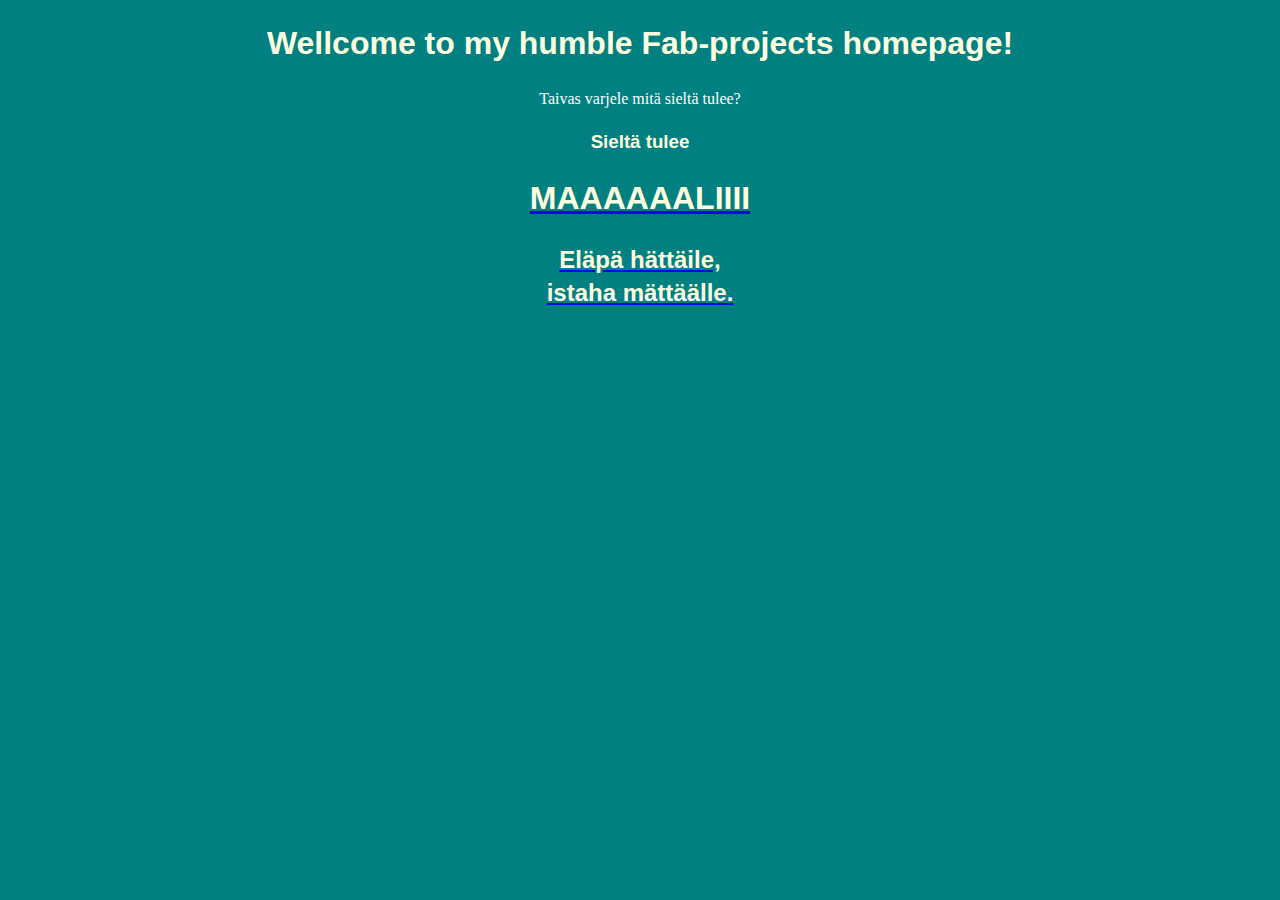
==== index.html @ a1af259b "Öläölölöäääö" ====
<!doctype html>
<html class="no-js" lang="">

<head>
  <meta charset="utf-8">
  <title>Hurrrrjamaa</title>
  <meta name="description" content="Hurjia jutuja">
  <meta name="viewport" content="width=device-width, initial-scale=1">

  <meta property="og:title" content="">
  <meta property="og:type" content="">
  <meta property="og:url" content="">
  <meta property="og:image" content="">

  <link rel="manifest" href="site.webmanifest">
  <link rel="apple-touch-icon" href="icon.png">
  <!-- Place favicon.ico in the root directory -->

  <link rel="stylesheet" href="css/normalize.css">
  <link rel="stylesheet" href="css/main.css">

  <meta name="theme-color" content="#fafafa">
</head>
<p></p>
<body>

<!-- 
  <script src="js/vendor/modernizr-3.11.2.min.js"></script>
  <script src="js/plugins.js"></script>
  <script src="js/main.js"></script>
-->

<h1>
Wellcome to my humble Fab-projects homepage!
</h1>

<p>
Taivas varjele mitä sieltä tulee? <br>
<h3>Sieltä tulee</h3> <a href="projects.html"><h1>MAAAAAALIIII</h1>
</a>
</p>
<a href="http://www.ouka.fi"><h2>
El&auml;p&auml; h&auml;tt&auml;ile,<br>
istaha m&auml;tt&auml;&auml;lle.
</h2>
</a>

</body>

</html>
---- css/main.css ----
/*! HTML5 Boilerplate v8.0.0 | MIT License | https://html5boilerplate.com/ */

/* main.css 2.1.0 | MIT License | https://github.com/h5bp/main.css#readme */
/*
 * What follows is the result of much research on cross-browser styling.
 * Credit left inline and big thanks to Nicolas Gallagher, Jonathan Neal,
 * Kroc Camen, and the H5BP dev community and team.
 */

/* ==========================================================================
   Base styles: opinionated defaults
   ========================================================================== */

html {
  color: #222;
  font-size: 1em;
  line-height: 1.4;
}

/*
 * Remove text-shadow in selection highlight:
 * https://twitter.com/miketaylr/status/12228805301
 *
 * Vendor-prefixed and regular ::selection selectors cannot be combined:
 * https://stackoverflow.com/a/16982510/7133471
 *
 * Customize the background color to match your design.
 */

::-moz-selection {
  background: #b3d4fc;
  text-shadow: none;
}

::selection {
  background: #b3d4fc;
  text-shadow: none;
}

/*
 * A better looking default horizontal rule
 */

hr {
  display: block;
  height: 1px;
  border: 0;
  border-top: 1px solid #ccc;
  margin: 1em 0;
  padding: 0;
}

/*
 * Remove the gap between audio, canvas, iframes,
 * images, videos and the bottom of their containers:
 * https://github.com/h5bp/html5-boilerplate/issues/440
 */

audio,
canvas,
iframe,
img,
svg,
video {
  vertical-align: middle;
}

/*
 * Remove default fieldset styles.
 */

fieldset {
  border: 0;
  margin: 0;
  padding: 0;
}

/*
 * Allow only vertical resizing of textareas.
 */

textarea {
  resize: vertical;
}

/* ==========================================================================
   Author's custom styles
   ========================================================================== */
   
body {
		background-color: teal;
		text-align: center;
}

h1,h2,h3 
{ 
		font-family: sans-serif;
		color: #FFFFE0;
}

p {
		font-family: verdana;
		color: white;
}

ul {
  list-style-type: none;
  margin: 0;
  padding: 0;
  width: 200px;
  background-color: #f1f1f1;
}

li a {
  display: block;
  color: #000;
  padding: 8px 16px;
  text-decoration: none;
}

/* Change the link color on hover */
li a:hover {
  background-color: #555;
  color: white;
}

li a.active {
  background-color: #4CAF50;
  color: white;
}

ul {
  border: 1px solid #555;
}

li {
  text-align: center;
  border-bottom: 1px solid #555;
}

li:last-child {
  border-bottom: none;
}

/* ==========================================================================
   Helper classes
   ========================================================================== */

/*
 * Hide visually and from screen readers
 */

.hidden,
[hidden] {
  display: none !important;
}

/*
 * Hide only visually, but have it available for screen readers:
 * https://snook.ca/archives/html_and_css/hiding-content-for-accessibility
 *
 * 1. For long content, line feeds are not interpreted as spaces and small width
 *    causes content to wrap 1 word per line:
 *    https://medium.com/@jessebeach/beware-smushed-off-screen-accessible-text-5952a4c2cbfe
 */

.sr-only {
  border: 0;
  clip: rect(0, 0, 0, 0);
  height: 1px;
  margin: -1px;
  overflow: hidden;
  padding: 0;
  position: absolute;
  white-space: nowrap;
  width: 1px;
  /* 1 */
}

/*
 * Extends the .sr-only class to allow the element
 * to be focusable when navigated to via the keyboard:
 * https://www.drupal.org/node/897638
 */

.sr-only.focusable:active,
.sr-only.focusable:focus {
  clip: auto;
  height: auto;
  margin: 0;
  overflow: visible;
  position: static;
  white-space: inherit;
  width: auto;
}

/*
 * Hide visually and from screen readers, but maintain layout
 */

.invisible {
  visibility: hidden;
}

/*
 * Clearfix: contain floats
 *
 * For modern browsers
 * 1. The space content is one way to avoid an Opera bug when the
 *    `contenteditable` attribute is included anywhere else in the document.
 *    Otherwise it causes space to appear at the top and bottom of elements
 *    that receive the `clearfix` class.
 * 2. The use of `table` rather than `block` is only necessary if using
 *    `:before` to contain the top-margins of child elements.
 */

.clearfix::before,
.clearfix::after {
  content: " ";
  display: table;
}

.clearfix::after {
  clear: both;
}

/* ==========================================================================
   EXAMPLE Media Queries for Responsive Design.
   These examples override the primary ('mobile first') styles.
   Modify as content requires.
   ========================================================================== */

@media only screen and (min-width: 35em) {
  /* Style adjustments for viewports that meet the condition */
}

@media print,
  (-webkit-min-device-pixel-ratio: 1.25),
  (min-resolution: 1.25dppx),
  (min-resolution: 120dpi) {
  /* Style adjustments for high resolution devices */
}

/* ==========================================================================
   Print styles.
   Inlined to avoid the additional HTTP request:
   https://www.phpied.com/delay-loading-your-print-css/
   ========================================================================== */

@media print {
  *,
  *::before,
  *::after {
    background: #fff !important;
    color: #000 !important;
    /* Black prints faster */
    box-shadow: none !important;
    text-shadow: none !important;
  }

  a,
  a:visited {
    text-decoration: underline;
  }

  a[href]::after {
    content: " (" attr(href) ")";
  }

  abbr[title]::after {
    content: " (" attr(title) ")";
  }

  /*
   * Don't show links that are fragment identifiers,
   * or use the `javascript:` pseudo protocol
   */
  a[href^="#"]::after,
  a[href^="javascript:"]::after {
    content: "";
  }

  pre {
    white-space: pre-wrap !important;
  }

  pre,
  blockquote {
    border: 1px solid #999;
    page-break-inside: avoid;
  }

  /*
   * Printing Tables:
   * https://web.archive.org/web/20180815150934/http://css-discuss.incutio.com/wiki/Printing_Tables
   */
  thead {
    display: table-header-group;
  }

  tr,
  img {
    page-break-inside: avoid;
  }

  
  p,
  h2,
  h3 {
	text-align: center;
	font-family: sans-serif;
    orphans: 3;
    widows: 3;
  }

  h2,
  h3 {
	font-family: verdana;
    page-break-after: avoid;
  }
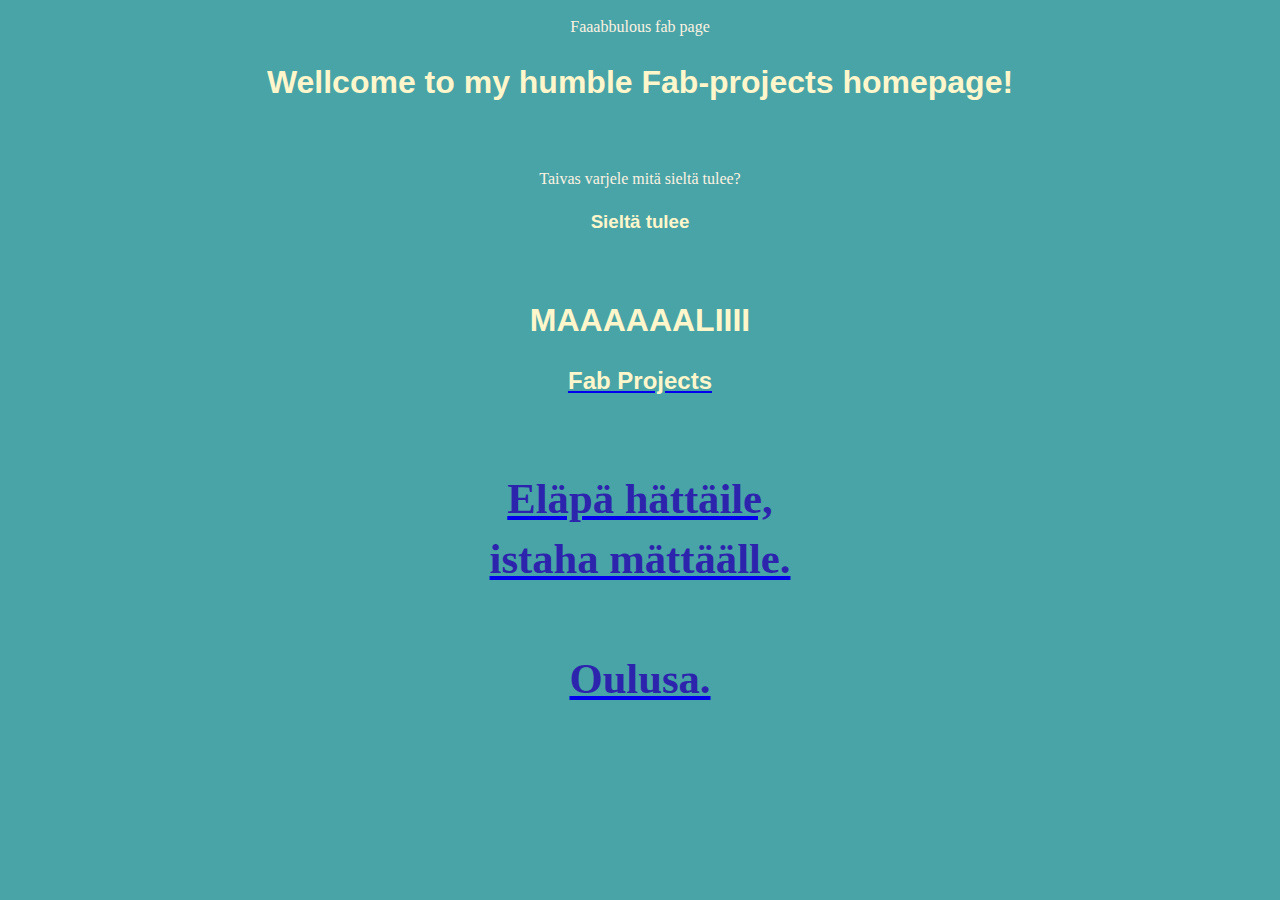
==== commit 58a98d45: "v01" ====
--- a/index.html
+++ b/index.html
@@ -21,7 +21,7 @@
 
   <meta name="theme-color" content="#fafafa">
 </head>
-<p></p>
+<p>Faaabbulous fab page</p>
 <body>
 
 <!-- 
@@ -32,18 +32,28 @@
 
 <h1>
 Wellcome to my humble Fab-projects homepage!
-</h1>
+</h1><br>
+<h2>
 
+</h2>
 <p>
 Taivas varjele mitä sieltä tulee? <br>
-<h3>Sieltä tulee</h3> <a href="projects.html"><h1>MAAAAAALIIII</h1>
+<h3>Sieltä tulee</h3>
+<br>
+<h1>MAAAAAALIIII</h1>
+<a href="projects.html">
+<h2>
+Fab Projects 
+</h2>
+</a>
+<a href="http://www.ouka.fi"><h5>
+El&auml;p&auml; h&auml;tt&auml;ile,<br>
+istaha m&auml;tt&auml;&auml;lle.<br>
+<br>
+Oulusa.
+</h5>
 </a>
 </p>
-<a href="http://www.ouka.fi"><h2>
-El&auml;p&auml; h&auml;tt&auml;ile,<br>
-istaha m&auml;tt&auml;&auml;lle.
-</h2>
-</a>
 
 </body>
 
--- a/css/main.css
+++ b/css/main.css
@@ -88,19 +88,40 @@
    ========================================================================== */
    
 body {
-		background-color: teal;
+		background-color: rgb(73, 164, 167);
 		text-align: center;
 }
 
 h1,h2,h3 
 { 
 		font-family: sans-serif;
-		color: #FFFFE0;
+		color: #fff6cc;
+}
+
+h4
+{
+  font-family: Haettenschweiler;
+  font-size: 64pt;
+  color: rgb(143, 73, 27)
+}
+
+h5
+{
+  font-family: Segoe UI;
+  color:rgb(45, 36, 173);
+  font-size: 32pt;
 }
 
 p {
 		font-family: verdana;
-		color: white;
+		color: rgb(253, 242, 226);
+/*    border: 2px solid powderblue; */
+    padding: 30px left right 20%;
+  }
+
+img {
+  border: 3px solid orangered;
+  max-height:700px; ;
 }
 
 ul {
@@ -114,12 +135,13 @@
 li a {
   display: block;
   color: #000;
-  padding: 8px 16px;
-  text-decoration: none;
+  padding: 16px 32px;
+  text-decoration: rgb(6, 6, 180);
 }
 
 /* Change the link color on hover */
 li a:hover {
+  font-size: larger;
   background-color: #555;
   color: white;
 }
@@ -318,3 +340,4 @@
 	font-family: verdana;
     page-break-after: avoid;
   }
+}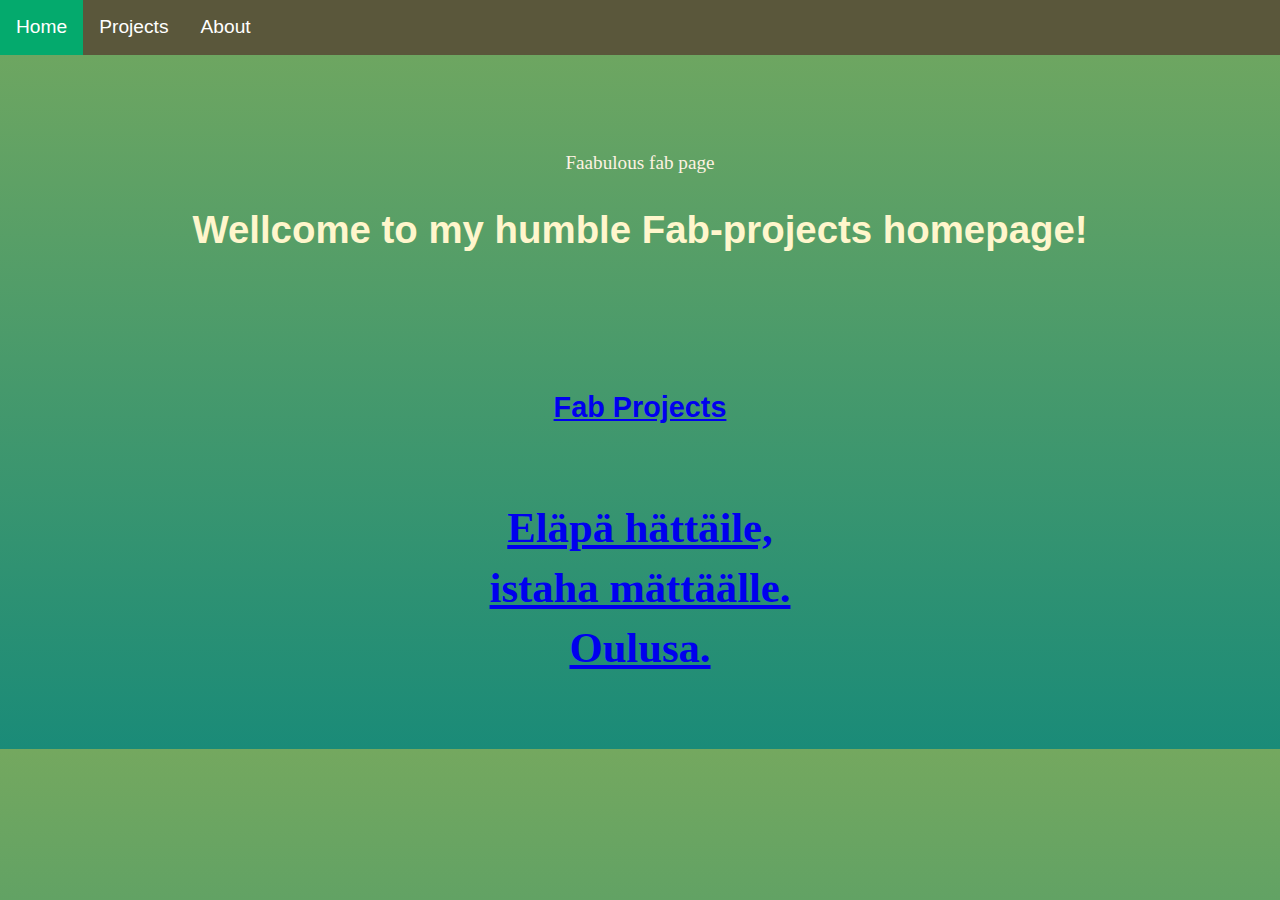
==== commit fe5da682: "Update index.html" ====
--- a/index.html
+++ b/index.html
@@ -7,7 +7,7 @@
   <meta name="description" content="Hurjia jutuja">
   <meta name="viewport" content="width=device-width, initial-scale=1">
 
-  <meta property="og:title" content="">
+  <meta property="og:title" content="Faaabbulous fab page">
   <meta property="og:type" content="">
   <meta property="og:url" content="">
   <meta property="og:image" content="">
@@ -21,39 +21,47 @@
 
   <meta name="theme-color" content="#fafafa">
 </head>
-<p>Faaabbulous fab page</p>
-<body>
 
+
+
+<body 
+  style="background-image:linear-gradient(rgb(116, 168, 95),rgb(26, 139, 120));"
+>
+
+<ul>
+  <li><a class="active" href="#home">Home</a></li>
+  <li><a href="projects.html">Projects</a></li>
+  <li><a href="about.html">About</a></li>
+</ul>
+ 
+  
 <!-- 
   <script src="js/vendor/modernizr-3.11.2.min.js"></script>
   <script src="js/plugins.js"></script>
   <script src="js/main.js"></script>
 -->
 
+<p>Faabulous fab page</p>
+
 <h1>
 Wellcome to my humble Fab-projects homepage!
 </h1><br>
+
+<br>
+<br>
+
 <h2>
+<a href="projects.html">
+Fab Projects 
+</a>
+</h2>
 
-</h2>
-<p>
-Taivas varjele mitä sieltä tulee? <br>
-<h3>Sieltä tulee</h3>
-<br>
-<h1>MAAAAAALIIII</h1>
-<a href="projects.html">
-<h2>
-Fab Projects 
-</h2>
-</a>
-<a href="http://www.ouka.fi"><h5>
-El&auml;p&auml; h&auml;tt&auml;ile,<br>
+
+<h5>
+  <a href="http://www.ouka.fi"> El&auml;p&auml; h&auml;tt&auml;ile,<br>
 istaha m&auml;tt&auml;&auml;lle.<br>
-<br>
-Oulusa.
+Oulusa. </a>
 </h5>
-</a>
-</p>
 
 </body>
 
--- a/css/main.css
+++ b/css/main.css
@@ -88,11 +88,51 @@
    ========================================================================== */
    
 body {
-		background-color: rgb(73, 164, 167);
-		text-align: center;
-}
-
-h1,h2,h3 
+/*
+  background-color: rgb(42, 74, 87);
+*/
+  margin: 0;
+  margin-top: 150px;
+  font-family: sans-serif;
+  color: #fff6cc;
+  background-image: linear-gradient(rgb(88, 200, 152), rgb(42,74,87));
+  font-size: larger;
+  text-align: center;
+}
+
+ul {
+  list-style-type: none;
+  margin: 0;
+  padding: 0;
+  overflow: hidden;
+  background-color: rgb(90, 87, 59);
+  position: fixed;
+  top: 0;
+  width: 100%;
+  z-index: 1;
+}
+
+li {
+  float: left;
+}
+
+li a {
+  display: block;
+  color: white;
+  text-align: center;
+  padding: 14px 16px;
+  text-decoration: none;
+}
+
+li a:hover:not(.active) {
+  background-color: rgb(100, 90, 116);
+}
+
+.active {
+  background-color: #04AA6D;
+}
+
+h1,h2 
 { 
 		font-family: sans-serif;
 		color: #fff6cc;
@@ -115,14 +155,362 @@
 p {
 		font-family: verdana;
 		color: rgb(253, 242, 226);
-/*    border: 2px solid powderblue; */
+/*    border: 2px solid powderblue;
     padding: 30px left right 20%;
-  }
-
+*/
+}
+
+
+div {
+  display:block;
+  /*
+  columns: 4;
+  grid-column-start: 2;
+  grid-column-end: 3;
+  gap: 15px;
+  vertical-align: middle;
+  height: 333px; 
+  width: 667px;
+  */
+  transition: all 33ms;
+  z-index: 2;
+}
+
+/*
+
+div:hover {
+  height: 900px;
+  width: 1920px;
+}
+
+
+div.grid-container {
+  display:grid;
+  columns: 2;
+  gap: 75px;
+}
+*/
+
+div.thumbs {
+  display: block;
+  margin: auto; 
+  max-width: 33%;
+  border: 2px solid cyan;
+  padding: 1.5%;
+  transform: scale(0.96, 0.96);
+  transition-delay: 125ms;
+  transition: ease-in-out 0.420s;
+}
+
+
+div.thumbs:hover {
+  border: 3px dashed blue;
+  border-radius: 9px;
+  transform: scale(1.0, 1.0);
+  transition-delay: 12ms;
+  transition: ease-in-out 0.420s;
+  width: auto;
+}
+
+div.thumb-desc {
+  transform: scale(1,1)
+}
+
+div.midbox {
+  display: block;
+  margin-left: 25%;
+  margin-right: 25%;
+  margin: auto;
+  padding: 5%;
+  border: 3px solid yellow;
+  max-width: 480px;
+  transition: ease-in-out 0.420s;
+  transform: scale(0.8,0.8);
+  width: auto;
+}
+
+div.midbox:hover {
+  margin: auto;
+  padding: auto;
+  max-width: auto;
+  border: 3px dotted orange;
+  transform: scale(1,1);
+  transition-delay: 12ms;  
+  transition: ease-in-out 0.420s;
+  width: Auto;
+}
+
+div.midbox img {
+  /*
+  max-width: 420px;
+*/
+  max-width: auto;
+}
+
+
+div.kuvat {
+  display: block;
+  margin: auto;
+  max-width: 64%;
+/*
+  margin-left: 15%;
+  margin-right: 25%;
+
+  width: 42%;
+  margin-left: auto;
+  margin-right: auto;
+*/
+  margin-top: 1.5%;
+  margin-bottom: 1.5%;
+  border: 2px solid orangered;
+  padding: 3%;
+  /*
+  float: left;
+  */
+  transform: scale(0.87, 0.87);
+  transition-delay: 12ms;
+  transition: ease-in-out 0.420s; 
+}
+
+div.kuvat:hover {
+
+  /*
+  margin-left: 0.5%;
+  margin-right: 2.5%;
+  margin-top: -2.5%;
+  margin-bottom: -5%;
+  */
+  border: 3px dashed orange;
+  border-radius: 9px;
+  transform: scale(1.0, 1.0);
+  transition-delay: 12ms;
+  transition: ease-in-out 0.420s;
+  max-width: 80%;
+  max-height: 64%;
+  width: auto;
+}
+
+div.kuvat img {
+  /*
+  margin-left: -5%;
+  margin-right: -5%;
+  margin-top: 1.5%;
+  margin-bottom: -2.5%;
+  padding-top: 25px;
+  padding-bottom: 50px;
+  padding-left: 5%;
+  padding-right: 5%;
+  max-height: 420px;
+  max-width: 40%; */
+  padding: -15%;
+  transform: scale(0.67, 0.67);
+  transition-delay: 125ms;
+  transition: ease-in-out 0.420s;
+  max-width: 100%;
+}
+
+div.kuvat img:hover {
+  /*
+  margin-left: -10%;
+  margin-right: -10%;
+  margin-top: 2.5%;
+  margin-bottom: -5%;
+  padding-top: 35px;
+  padding-bottom: 75px;
+  padding-left: 10%;
+  padding-right: 10%; 
+  max-height: 60%;
+  */
+  width: auto;
+  transform: scale(1.0, 1.0);
+  transition-delay: 125ms;
+  transition: ease-in-out 0.420s;
+}
+
+div.moni {
+  display: block;
+  margin: auto;
+  max-width: 80%;
+/*  margin-left: 10%;
+  margin-right: 1.5%;
+  margin-top: 1.5%;
+  margin-bottom: 2.5%;
+  padding: 1.5%;
+  float: left;*/
+  margin-top: 2.5%;
+  margin-bottom: 2.5%;
+  padding: 3%;
+  border: 2px solid orangered;
+  transform: scale(0.96, 0.96);
+  transition-delay: 12ms;
+  transition: ease-in-out 0.420s;
+}
+
+div.moni:hover {
+  max-width: 87%;
+  /*
+  max-height: 96%; */
+  border: 3px dashed orange;
+  border-radius: 9px;
+  transform: scale(1.0, 1.0);
+  transition-delay: 12ms;
+  transition: ease-in-out 0.420s;
+  height: auto;
+}
+
+div.moni img {
+/*  margin-left: -5%;
+  margin-right: -5%;
+  margin-top: 1.5%;
+  margin-bottom: -2.5%;
+  padding-top: 25px;
+  padding-bottom: 50px;
+  padding-left: 5%;
+  padding-right: 5%; 
+  max-height: 33%;
+*/
+  transform: scale(0.67, 0.67);  
+  max-width: 80%;
+  transition-delay: 125ms;
+  transition: ease-in-out 0.420s;
+}
+
+div.moni img:hover {
+/*  margin-left: -10%;
+  margin-right: -10%;
+  margin-top: 2.5%;
+  margin-bottom: -5%;
+  padding-top: 35px;
+  padding-bottom: 75px;
+  padding-left: -5%; */
+  padding: -5%;
+  transform: scale(1.0, 1.0);
+  transition-delay: 125ms;
+  transition: ease-in-out 0.420s;
+  /*
+  max-height: 1200px;
+  */
+  max-width: 100%;
+  margin: auto;
+}
+
+div.wide {
+  display: block;
+  /*
+  margin-left: 15%;
+  margin-right: 2.5%;
+  margin-top: 2.5%;
+  margin-bottom: 5%;
+  */
+  margin-top: 2.5%;
+  margin-bottom: 2.5%;
+  margin: auto;
+  border: 2px solid orangered;
+  padding: 2%;
+  padding-top: 5%;
+  padding-bottom: 7,5%;
+  /*
+  float: left;
+  */
+  transform: scale(0.67, 0.67);
+  transition-delay: 12ms;
+  transition: ease-in-out 0.420s;
+}
+
+/* vanhat
+div.wide {
+  margin: 35px;
+  border: 2px solid orangered;
+  padding: 25px;
+  float: left;
+  transform: scale(0.67, 0.67);
+  transition-delay: 150ms;
+  transition: ease-in-out 0.3s; 
+}
+*/
+
+div.wide:hover {
+  display: block;
+  margin-left: 2%;
+  margin-right: 2.5%;
+  padding: 35px;
+  border: 3px dashed orange;
+  border-radius: 9px;
+  transform: scale(1.0, 1.0);
+  max-width: 100%;
+  height: auto;
+  transition-delay: 12ms;
+  transition: ease-in-out 0.420s;
+}
+
+div.wide img {
+  max-width: 1200px;
+  transition-delay: 12ms;
+  transition: ease-in-out 0.420s;
+}
+
+div.wide img:hover {
+  max-width: 1920px;
+  transform: scale(1, 1);
+  transition-delay: 12ms;
+  transition: ease-in-out 0.420s;
+}
+
+div.teksti {
+  /*
+  margin-left: -5%;
+  margin-right: -5%;
+  margin-top: -1.5%;
+  margin-bottom: -2.5%;
+*/
+  padding-bottom: -2%;
+ 
+  padding-right: 5%;
+  
+  padding-left: 35px;
+  padding-top: 15px;
+  text-align: center;
+}
+
+
+/* vanhat, poistettu käytöstä
 img {
-  border: 3px solid orangered;
-  max-height:700px; ;
-}
+  border: 2px solid orangered;
+  transform: scale(0.87, 0.87);
+  max-width: 600px;
+  max-height: 333px;
+  transition: all 0.3s;
+}
+
+img:hover {
+  border: 3px dotted orange ;
+  transform: scale(1.33, 1.33);
+  height: auto;
+}
+
+*/
+
+div.a:link {
+  font-size: 100%;
+  transition: ease-in-out, all, 125ms;
+  transition-delay: 0.3s;
+}
+
+div.a:hover {
+  color: yellowgreen;
+  transition: all, ease-in-out, 0.3s;
+  transition-delay: 0.1s;
+}
+
+div.a:visited {
+  color:rgb(4, 4, 134)
+}
+
+div.a:active {
+  transition: all, 125ms;
+}
+
+/*
 
 ul {
   list-style-type: none;
@@ -136,15 +524,17 @@
   display: block;
   color: #000;
   padding: 16px 32px;
-  text-decoration: rgb(6, 6, 180);
-}
-
-/* Change the link color on hover */
-li a:hover {
-  font-size: larger;
+  text-decoration: rgb(4, 4, 134);
+}
+
+Change the link color on hover
+li a:hover { 
   background-color: #555;
-  color: white;
-}
+  color: yellowgreen;
+  ;
+}
+
+
 
 li a.active {
   background-color: #4CAF50;
@@ -163,6 +553,8 @@
 li:last-child {
   border-bottom: none;
 }
+
+*/
 
 /* ==========================================================================
    Helper classes
